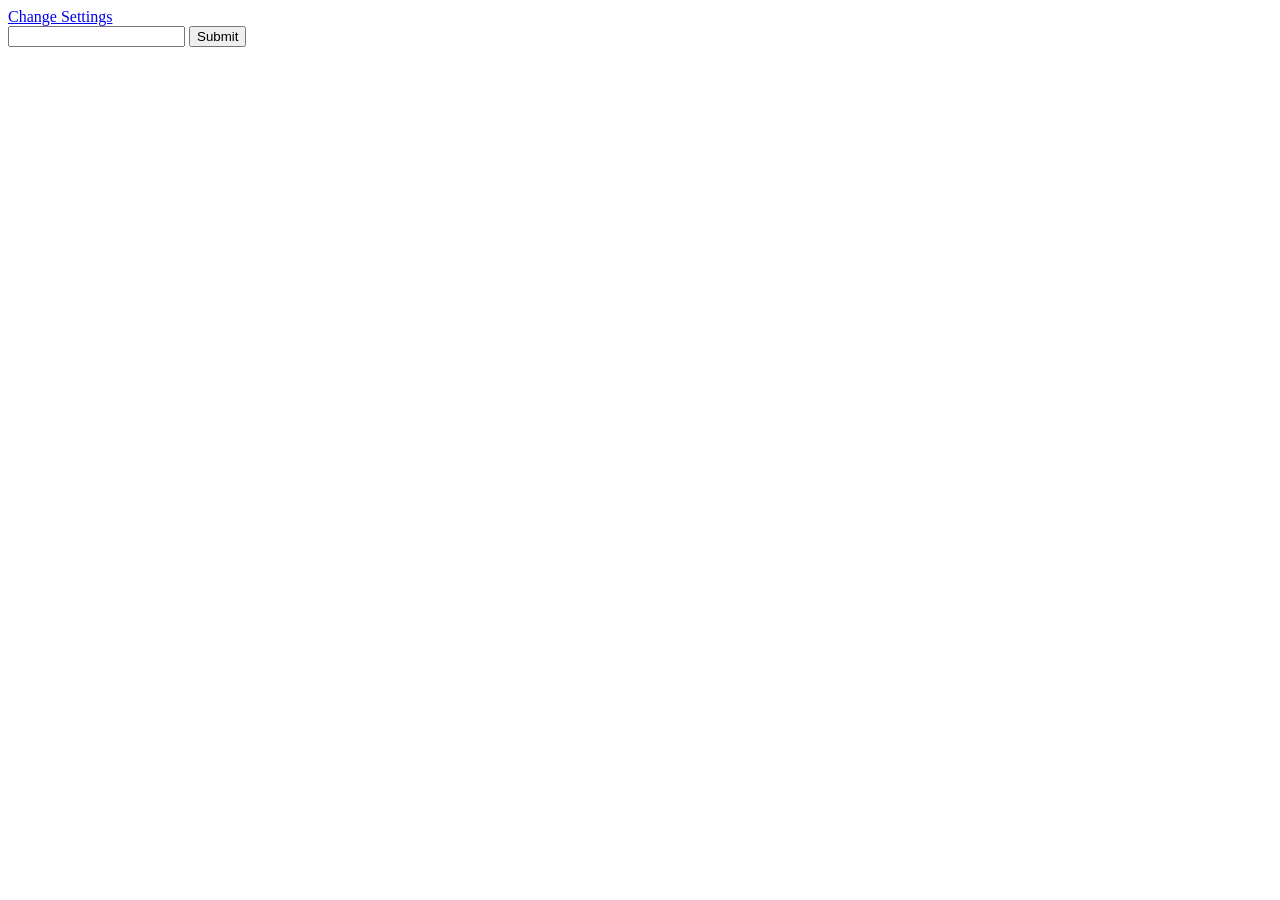
==== public/chat.html @ c349d689 "Add join chat screen" ====
<!DOCTYPE html>
<html>
	<head>
		<meta charset="UTF-8" />
		<title>Socket.io Basics</title>
	</head>
	<body>
		<a href="/index.html">Change Settings</a>

		<div class="messages">
			<!-- messages end up here -->
		</div>

		<form id="message-form">
			<input type="text" name="message" />
			<input type="submit" />
		</form>

		<script src="/js/jquery-3.1.0.min.js"></script>
		<script src="/js/socket.io-1.3.7.js"></script>
		<script src="/js/moment.js"></script>
		<script src="/js/QueryParams.js"></script>
		<script src="/js/app.js"></script>
	</body>
</html>
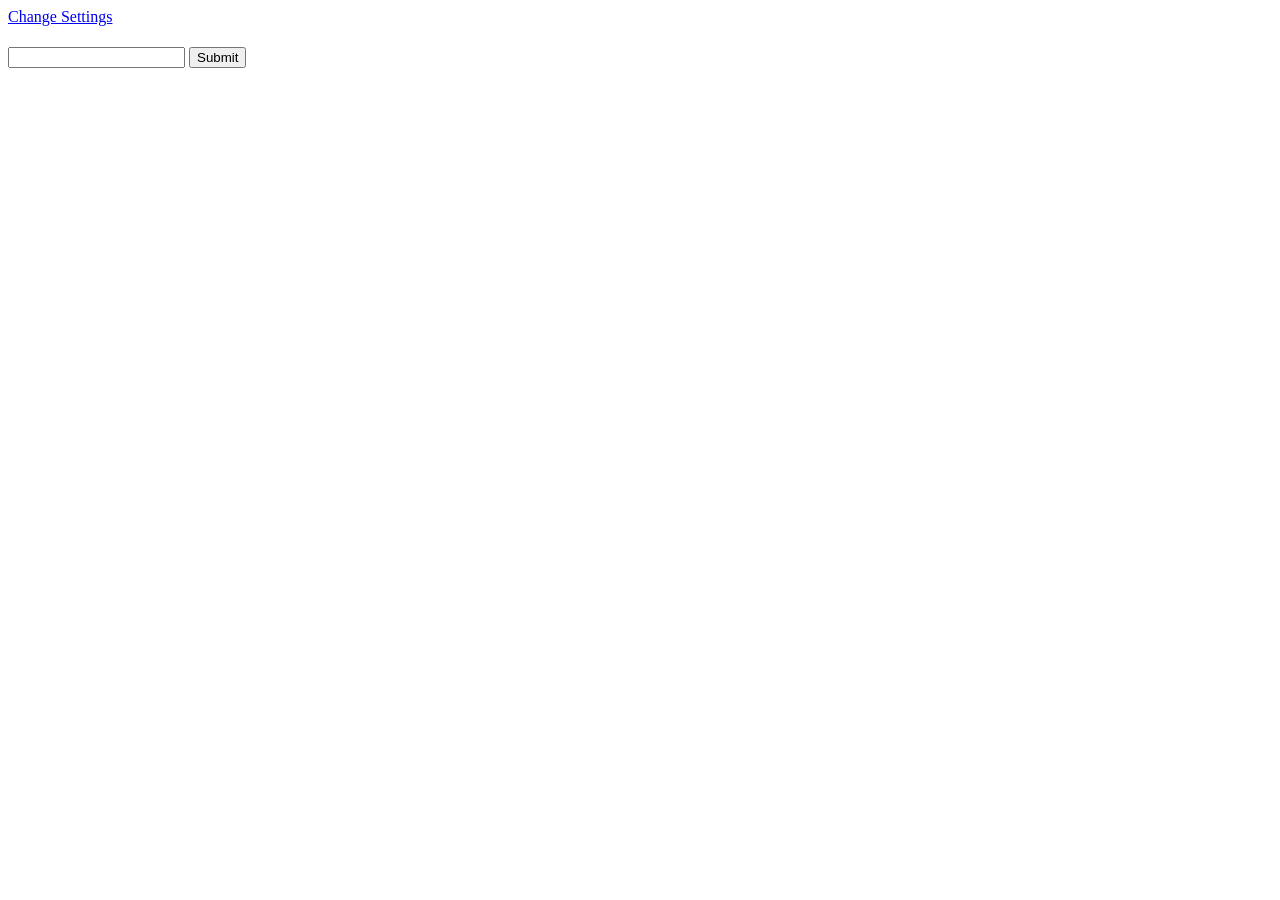
==== commit 4fe6a2c5: "Add support for chat rooms" ====
--- a/public/chat.html
+++ b/public/chat.html
@@ -6,6 +6,8 @@
 	</head>
 	<body>
 		<a href="/index.html">Change Settings</a>
+
+		<h1 class="room-title"></h1>
 
 		<div class="messages">
 			<!-- messages end up here -->
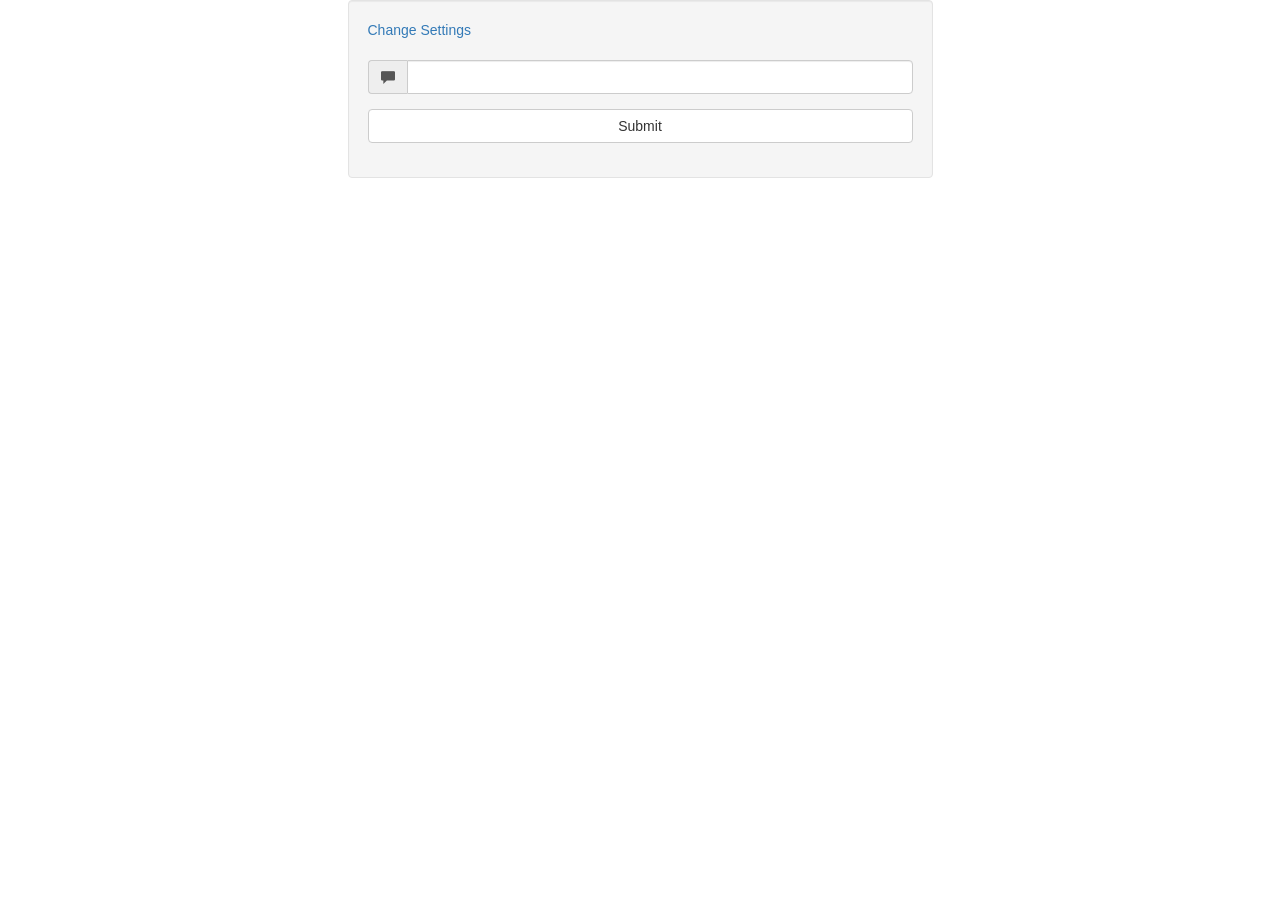
==== commit e836ad6b: "Add styles for chat app" ====
--- a/public/chat.html
+++ b/public/chat.html
@@ -3,21 +3,39 @@
 	<head>
 		<meta charset="UTF-8" />
 		<title>Socket.io Basics</title>
+		<link rel="stylesheet" href="./css/bootstrap.min.css" />
+		<link rel="stylesheet" href="./css/styles.css" />
 	</head>
 	<body>
-		<a href="/index.html">Change Settings</a>
+		<div class="container">
+			<div class="row">
+				<div class="col-md-6 col-md-offset-3 well">
+					<a href="/index.html">Change Settings</a>
 
-		<h1 class="room-title"></h1>
+					<h1 class="room-title"></h1>
 
-		<div class="messages">
-			<!-- messages end up here -->
+					<ul class="messages list-group">
+						<!-- messages end up here -->
+					</ul>
+
+					<form id="message-form">
+						<div class="form-group">
+							<div class="input-group">
+								<span class="input-group-addon">
+									<i class="glyphicon glyphicon-comment"></i>
+								</span>
+								<input type="text" name="message" class="form-control" />
+							</div>
+						</div>
+						
+						<div class="form-group">
+							<input type="submit" class="btn btn-default btn-block" />
+						</div>
+					</form>
+				</div>
+			</div>
 		</div>
-
-		<form id="message-form">
-			<input type="text" name="message" />
-			<input type="submit" />
-		</form>
-
+		
 		<script src="/js/jquery-3.1.0.min.js"></script>
 		<script src="/js/socket.io-1.3.7.js"></script>
 		<script src="/js/moment.js"></script>
--- a/public/css/styles.css
+++ b/public/css/styles.css
@@ -0,0 +1,6 @@
+.vertical-center{
+	min-height: 100vh;
+	margin: 0;
+	display: flex;
+	align-items: center;
+}
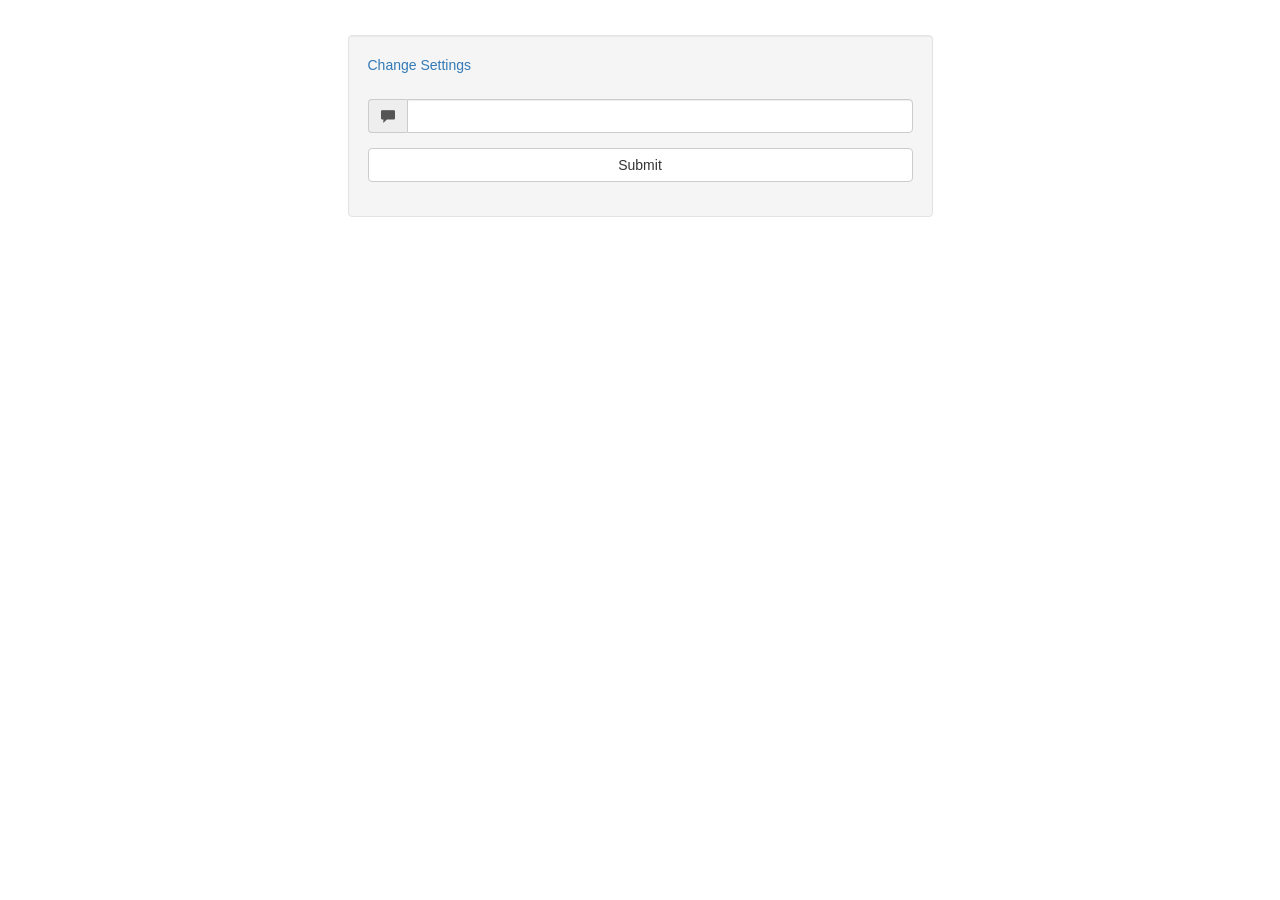
==== commit f91f2ed2: "Final custom styles" ====
--- a/public/chat.html
+++ b/public/chat.html
@@ -5,6 +5,11 @@
 		<title>Socket.io Basics</title>
 		<link rel="stylesheet" href="./css/bootstrap.min.css" />
 		<link rel="stylesheet" href="./css/styles.css" />
+		<style>
+			.well{
+				margin-top: 35px;
+			}
+		</style>
 	</head>
 	<body>
 		<div class="container">
@@ -12,7 +17,7 @@
 				<div class="col-md-6 col-md-offset-3 well">
 					<a href="/index.html">Change Settings</a>
 
-					<h1 class="room-title"></h1>
+					<h1 class="room-title text-center"></h1>
 
 					<ul class="messages list-group">
 						<!-- messages end up here -->
--- a/public/css/styles.css
+++ b/public/css/styles.css
@@ -3,4 +3,12 @@
 	margin: 0;
 	display: flex;
 	align-items: center;
+}
+
+h1{
+	margin: 24px 0;
+}
+
+.messages p{
+	margin: 6px 0;
 }
